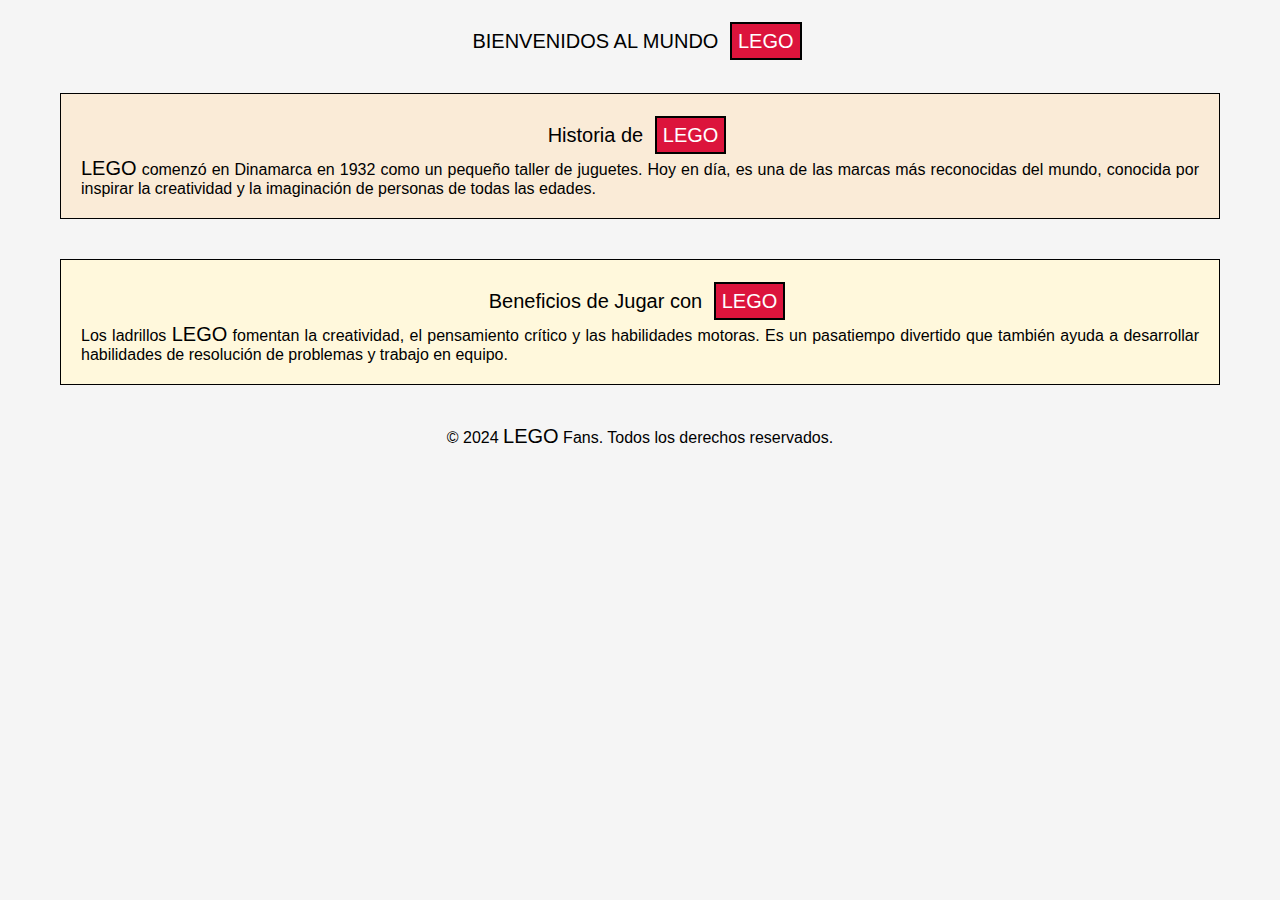
==== Lenguaje_de_marcas/ASIR/28.11.2024/index.html @ 514cdd87 "feat css" ====
<!DOCTYPE html>
<html lang="es">
  <head>
    <meta charset="UTF-8" />
    <meta name="viewport" content="width=device-width, initial-scale=1.0" />
    <link rel="stylesheet" href="style.css" />
    <title>LEGO</title>
  </head>
  <body>
    <header>
      <h1>Bienvenidos al Mundo <strong class="lego">LEGO</strong></h1>
    </header>
    <main>
      <section id="historia">
        <h2>Historia de <strong class="lego">LEGO</strong></h2>
        <p class="parrafo" id="parrafo">
          <strong>LEGO</strong> comenzó en Dinamarca en 1932 como un pequeño
          taller de juguetes. Hoy en día, es una de las marcas más reconocidas
          del mundo, conocida por inspirar la creatividad y la imaginación de
          personas de todas las edades.
        </p>
      </section>
      <section id="beneficios">
        <h2>Beneficios de Jugar con <strong class="lego">LEGO</strong></h2>
        <p class="parrafo">
          Los ladrillos <strong>LEGO</strong> fomentan la creatividad, el
          pensamiento crítico y las habilidades motoras. Es un pasatiempo
          divertido que también ayuda a desarrollar habilidades de resolución de
          problemas y trabajo en equipo.
        </p>
      </section>
    </main>
    <footer>
      <p>© 2024 <strong>LEGO</strong> Fans. Todos los derechos reservados.</p>
    </footer>
  </body>
</html>
---- Lenguaje_de_marcas/ASIR/28.11.2024/style.css ----
/* ESPECIFICIDAD 

1. Selector universal
2. Selector por etiqueta
3. Selector por clase
4. Selector por id
5. Estilos en linea
6. important -> NO SE HACE
*/

/* #parrafo {
  color: pink;
}

.parrafo {
  color: green;
}

p {
  color: crimson;
} */

/* body {
  background-color: darkcyan;
  color: white;
}

.parrafo {
  color: orange;
}

#historia {
  border: 2px solid black;
} */

* {
  margin: 0;
  padding: 0;
  font-size: 20px;
  font-family: "Gill Sans", "Gill Sans MT", Calibri, "Trebuchet MS", sans-serif;
  font-weight: 300;
}

body {
  background-color: whitesmoke;
  color: black;
  padding: 20px;
}

h1 {
  text-transform: uppercase;
}

h1,
h2,
h3 {
  font-weight: 400;
  text-align: center;
  margin: 10px;
}

strong {
  font-weight: 400;
}

p {
  font-size: 16px;
  text-align: justify;
}

footer p {
  text-align: center;
}

.lego {
  padding: 6px;
  margin: 6px;
  border: 2px solid black;
  background-color: crimson;
  color: white;
}

#historia,
#beneficios {
  margin: 40px;
  border: 1px solid black;
  padding: 20px;
}

#historia {
  background-color: antiquewhite;
}

#beneficios {
  background-color: cornsilk;
}
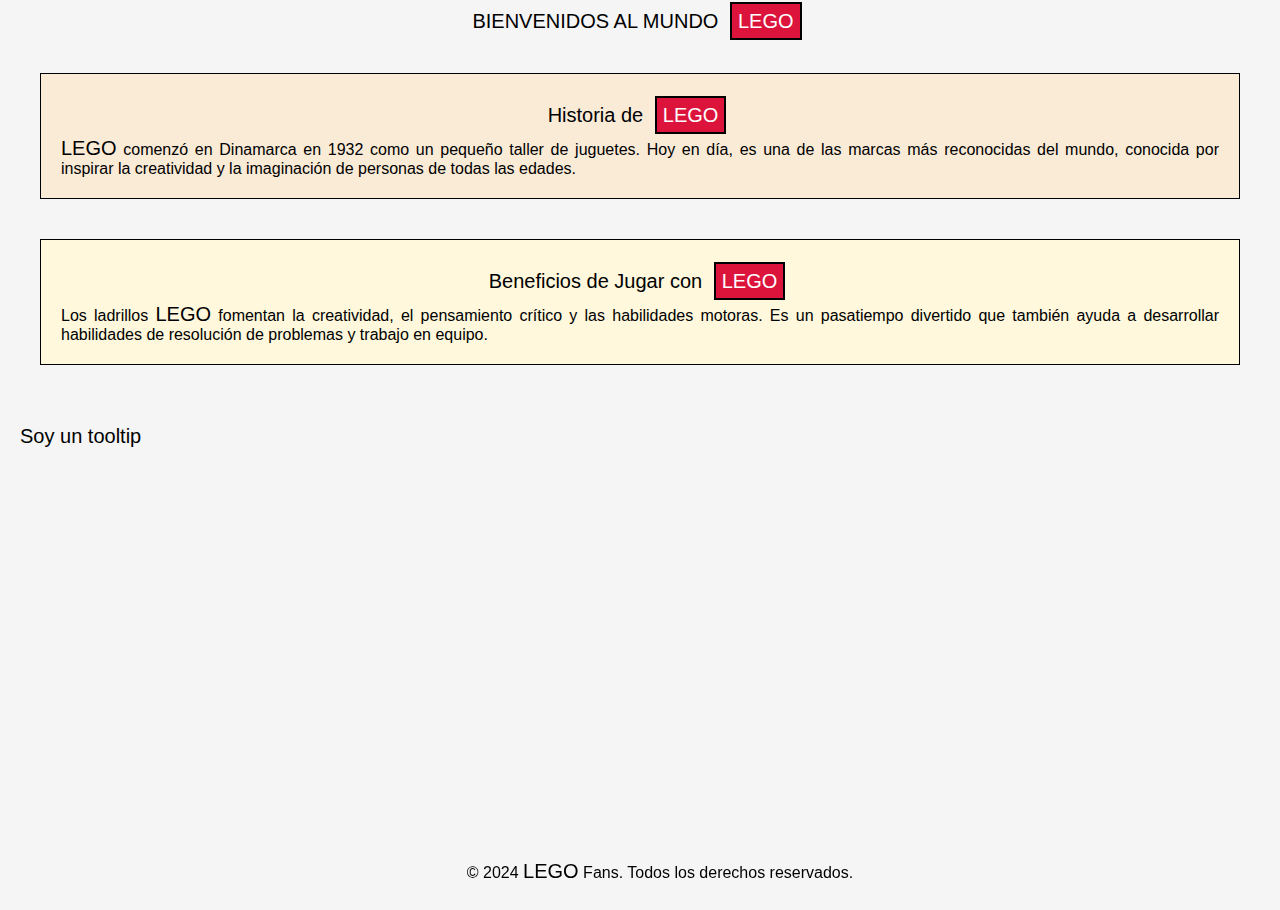
==== commit 4cefdd29: "feat bucles" ====
--- a/Lenguaje_de_marcas/ASIR/28.11.2024/index.html
+++ b/Lenguaje_de_marcas/ASIR/28.11.2024/index.html
@@ -33,5 +33,9 @@
     <footer>
       <p>© 2024 <strong>LEGO</strong> Fans. Todos los derechos reservados.</p>
     </footer>
+    <div id="tooltip">
+      Soy un tooltip
+      <span>Hola</span>
+    </div>
   </body>
 </html>
--- a/Lenguaje_de_marcas/ASIR/28.11.2024/style.css
+++ b/Lenguaje_de_marcas/ASIR/28.11.2024/style.css
@@ -44,7 +44,7 @@
 body {
   background-color: whitesmoke;
   color: black;
-  padding: 20px;
+  min-height: 100vh;
 }
 
 h1 {
@@ -94,3 +94,35 @@
 #beneficios {
   background-color: cornsilk;
 }
+
+footer {
+  position: fixed;
+  bottom: 0;
+  padding: 20px;
+  width: 100%;
+  height: 20px;
+}
+
+#tooltip {
+  padding: 20px;
+  cursor: pointer;
+}
+
+#tooltip > span {
+  position: absolute;
+  top: 61%;
+  background-color: black;
+  padding: 10px;
+  border-radius: 10px;
+  color: white;
+  opacity: 0;
+  transition: 0.5s;
+}
+
+#tooltip:hover > span {
+  opacity: 1;
+}
+
+#tooltip:hover{
+  text-decoration: underline;
+}
